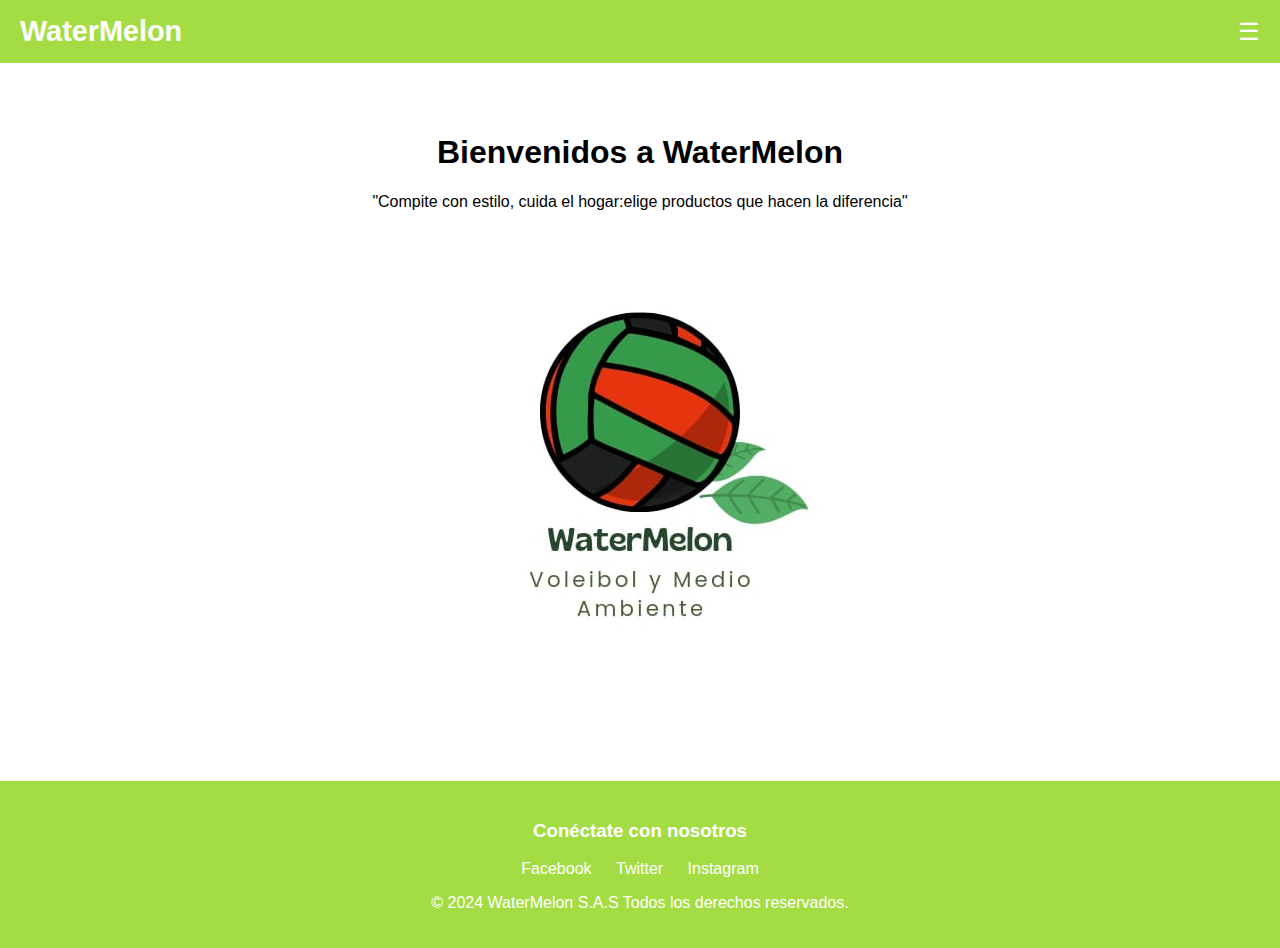
==== index.html @ 5671d33c "Rename the main html to github page works" ====
<!DOCTYPE html>
<html lang="es">
<head>
    <meta charset="UTF-8">
    <meta name="viewport" content="width=device-width, initial-scale=1.0">
    <title>WaterMelon Home</title>
    <link rel="stylesheet" href="Css/main.css">
</head>
<body>
    <!-- Menú de navegación -->
    <nav class="navbar">
        <div class="navbar-logo">WaterMelon</div>
        <div class="navbar-toggle" onclick="toggleMenu()">☰</div>
        <ul class="navbar-menu">
            <li><a href="login_register.html">Iniciar Sesión</a></li>
            <li><a href="main.html#banner">Inicio</a></li>
            <li><a href="us.html">Acerca de Nosotros</a></li>
            <li><a href="products.html">Productos</a></li>
            <li><a href="reviews.html">Reseñas</a></li>
            <li><a href="#footer">Contacto</a></li>
        </ul>
    </nav>

    <!-- Banner -->
    <section id="banner" class="banner">
        <h1>Bienvenidos a WaterMelon</h1>
        <p>"Compite con estilo, cuida el hogar:elige productos que hacen la diferencia"</p>
        <img src="Images/LogoWaterMelon.jpeg" alt="LogoWaterMelon">
    </section>

    <!-- Pie de Página -->
    <footer id="footer" class="footer">
        <h3>Conéctate con nosotros</h3>
        <a href="https://www.facebook.com/profile.php?id=61568351644784">Facebook</a>
        <a href="https://x.com/Natalia93241161?t=AyfLiwzTDsrTQpdXZl_oAg&s=09">Twitter</a>
        <a href="https://www.instagram.com/watermelon_voleibol/profilecard/?igsh=YWNsajdraG95bDB3">Instagram</a>
        <p>&copy; 2024 WaterMelon S.A.S Todos los derechos reservados.</p>
    </footer>

    <script src="JavaScript/main.js"></script>
</body>
</html>
---- Css/main.css ----
/* General Styles */
body {
    font-family: Arial, sans-serif;
    margin: 0;
    padding: 0;
    box-sizing: border-box;
}

/* Navbar */
.navbar {
    background-color: #a4dd43;
    color: #fff;
    display: flex;
    align-items: center;
    justify-content: space-between;
    padding: 15px 20px;
}

.navbar-logo {
    font-size: 1.8em;
    font-weight: bold;
    color: #fff;
}

.navbar-toggle {
    font-size: 1.5em;
    color: #fff;
    cursor: pointer;
    display: block;
}

/* Menú desplegable */
.navbar-menu {
    list-style: none;
    display: none; /* Oculto por defecto */
    flex-direction: column;
    gap: 15px;
    margin: 0;
    padding: 20px;
    background-color: #80ac35;
    position: absolute;
    top: 60px;
    left: 0;
    width: 100%;
}

.navbar-menu.show {
    display: flex; /* Muestra el menú cuando está activo */
}

.navbar-menu a {
    color: #fff;
    text-decoration: none;
    font-size: 1.1em;
    padding: 8px 12px;
    transition: color 0.3s ease;
}

.navbar-menu a:hover {
    color: #000000;
}

/* Secciones */
.banner, .footer {
    padding: 50px 20px;
    text-align: center;
}

.banner {
    background-color: #fff;
}

/* Pie de página, contácto */
.footer {
    background-color: #a4dd43;
    color: #fff;
    padding: 20px;
}

.footer a {
    color: #fff;
    margin: 0 10px;
    text-decoration: none;
}

.footer a:hover {
    color: #000000;
}
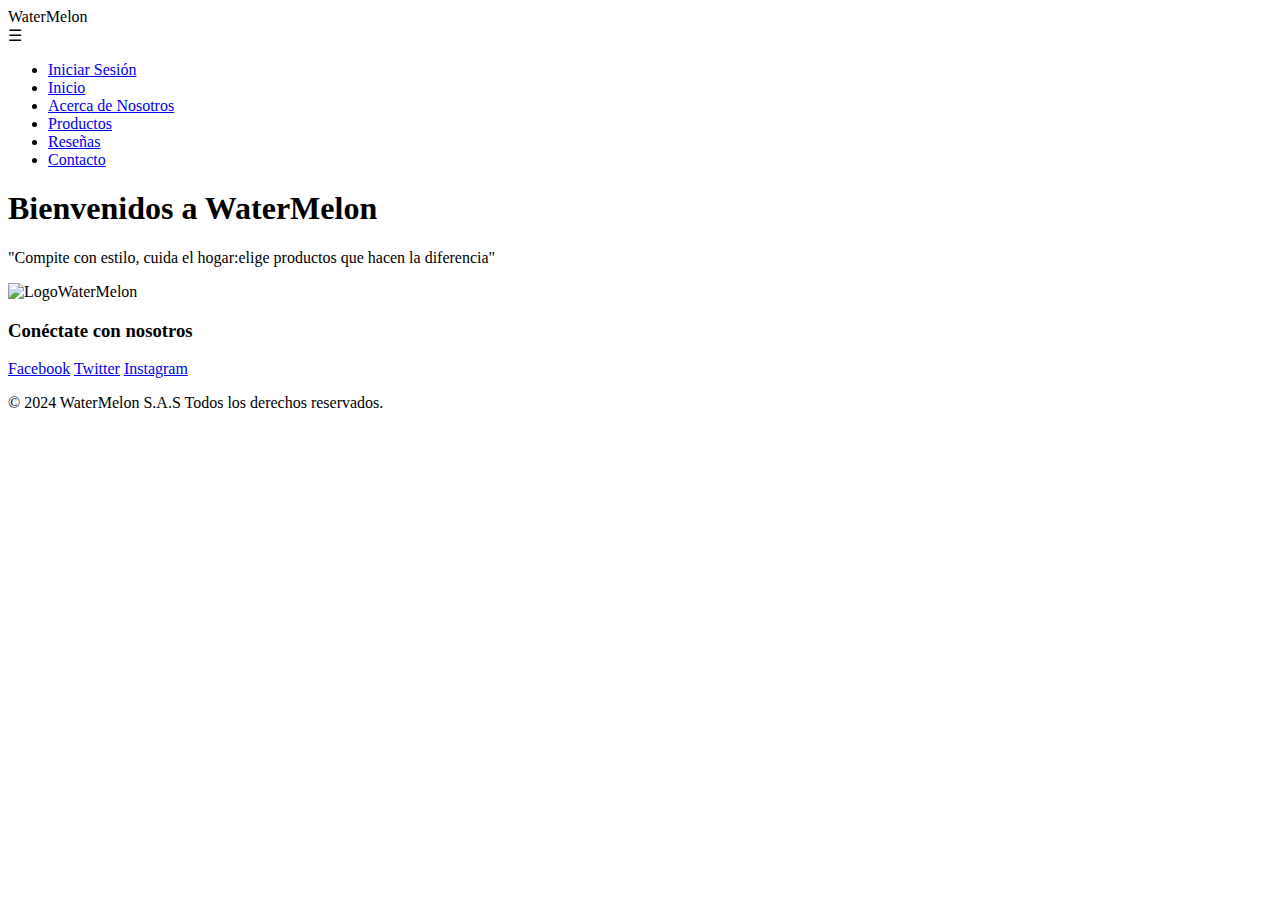
==== commit 1360e309: "renames, somechanges and any news docs" ====
--- a/index.html
+++ b/index.html
@@ -4,7 +4,7 @@
     <meta charset="UTF-8">
     <meta name="viewport" content="width=device-width, initial-scale=1.0">
     <title>WaterMelon Home</title>
-    <link rel="stylesheet" href="Css/main.css">
+    <link rel="stylesheet" href="css/main.css">
 </head>
 <body>
     <!-- Menú de navegación -->
@@ -12,9 +12,9 @@
         <div class="navbar-logo">WaterMelon</div>
         <div class="navbar-toggle" onclick="toggleMenu()">☰</div>
         <ul class="navbar-menu">
-            <li><a href="login_register.html">Iniciar Sesión</a></li>
-            <li><a href="main.html#banner">Inicio</a></li>
-            <li><a href="us.html">Acerca de Nosotros</a></li>
+            <li><a href="html/login_register.html">Iniciar Sesión</a></li>
+            <li><a href="index.html">Inicio</a></li>
+            <li><a href="about_us.html">Acerca de Nosotros</a></li>
             <li><a href="products.html">Productos</a></li>
             <li><a href="reviews.html">Reseñas</a></li>
             <li><a href="#footer">Contacto</a></li>
@@ -25,7 +25,7 @@
     <section id="banner" class="banner">
         <h1>Bienvenidos a WaterMelon</h1>
         <p>"Compite con estilo, cuida el hogar:elige productos que hacen la diferencia"</p>
-        <img src="Images/LogoWaterMelon.jpeg" alt="LogoWaterMelon">
+        <img src="images/LogoWaterMelon.jpeg" alt="LogoWaterMelon">
     </section>
 
     <!-- Pie de Página -->
@@ -37,6 +37,6 @@
         <p>&copy; 2024 WaterMelon S.A.S Todos los derechos reservados.</p>
     </footer>
 
-    <script src="JavaScript/main.js"></script>
+    <script src="js/index.js"></script>
 </body>
 </html>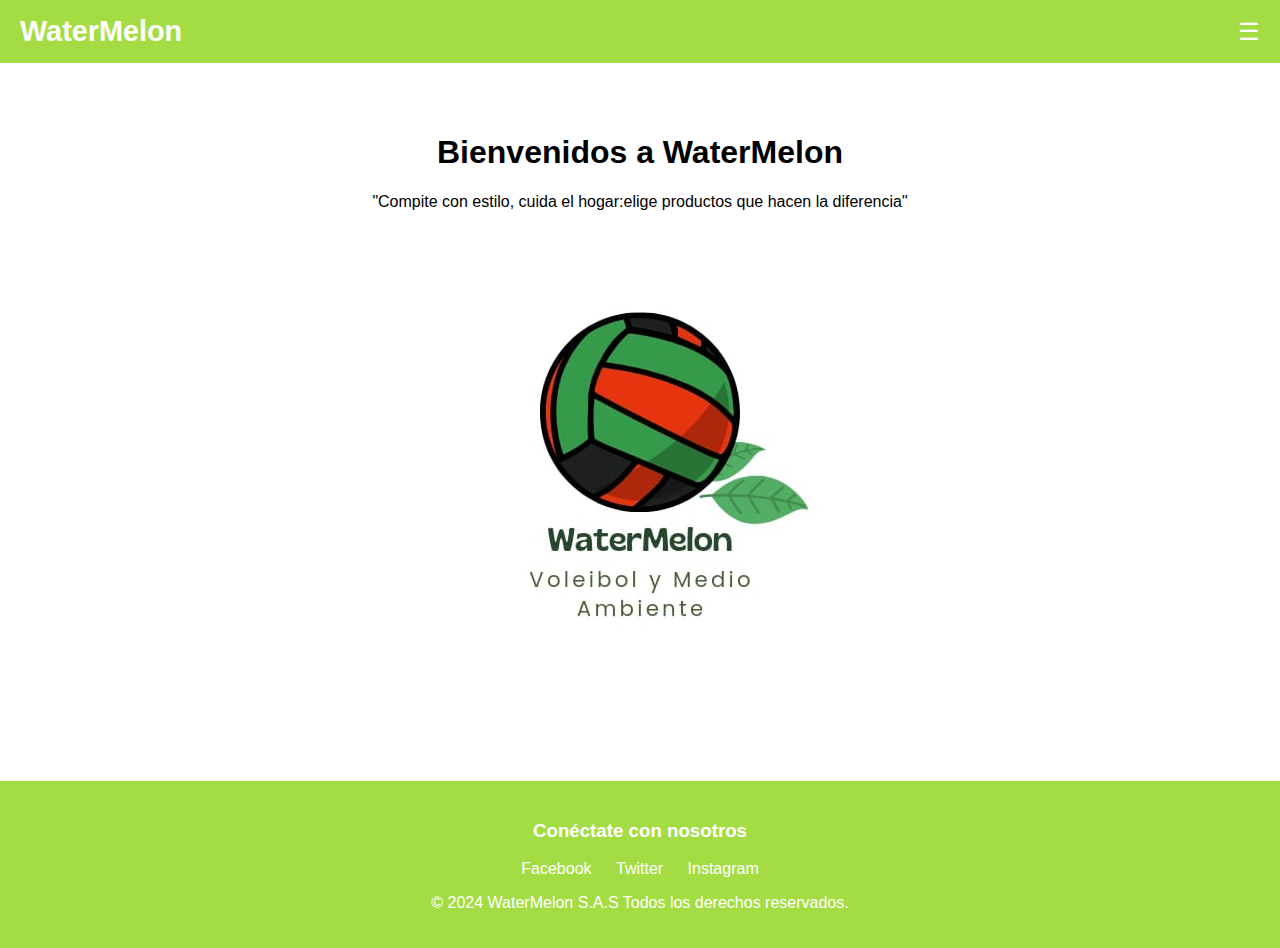
==== commit dadea5a7: "Updating somethings in products.html, a few and little changes and a new image" ====
--- a/index.html
+++ b/index.html
@@ -4,7 +4,7 @@
     <meta charset="UTF-8">
     <meta name="viewport" content="width=device-width, initial-scale=1.0">
     <title>WaterMelon Home</title>
-    <link rel="stylesheet" href="css/main.css">
+    <link rel="stylesheet" href="css/index.css">
 </head>
 <body>
     <!-- Menú de navegación -->
@@ -14,9 +14,9 @@
         <ul class="navbar-menu">
             <li><a href="html/login_register.html">Iniciar Sesión</a></li>
             <li><a href="index.html">Inicio</a></li>
-            <li><a href="about_us.html">Acerca de Nosotros</a></li>
-            <li><a href="products.html">Productos</a></li>
-            <li><a href="reviews.html">Reseñas</a></li>
+            <li><a href="html/about_us.html">Acerca de Nosotros</a></li>
+            <li><a href="html/products.html">Productos</a></li>
+            <li><a href="html/reviews.html">Reseñas</a></li>
             <li><a href="#footer">Contacto</a></li>
         </ul>
     </nav>
--- a/css/index.css
+++ b/css/index.css
@@ -0,0 +1,88 @@
+/* General Styles */
+body {
+    font-family: Arial, sans-serif;
+    margin: 0;
+    padding: 0;
+    box-sizing: border-box;
+}
+
+/* Navbar */
+.navbar {
+    background-color: #a4dd43;
+    color: #fff;
+    display: flex;
+    align-items: center;
+    justify-content: space-between;
+    padding: 15px 20px;
+}
+
+.navbar-logo {
+    font-size: 1.8em;
+    font-weight: bold;
+    color: #fff;
+}
+
+.navbar-toggle {
+    font-size: 1.5em;
+    color: #fff;
+    cursor: pointer;
+    display: block;
+}
+
+/* Menú desplegable */
+.navbar-menu {
+    list-style: none;
+    display: none; /* Oculto por defecto */
+    flex-direction: column;
+    gap: 15px;
+    margin: 0;
+    padding: 20px;
+    background-color: #80ac35;
+    position: absolute;
+    top: 60px;
+    left: 0;
+    width: 100%;
+}
+
+.navbar-menu.show {
+    display: flex; /* Muestra el menú cuando está activo */
+}
+
+.navbar-menu a {
+    color: #fff;
+    text-decoration: none;
+    font-size: 1.1em;
+    padding: 8px 12px;
+    transition: color 0.3s ease;
+}
+
+.navbar-menu a:hover {
+    color: #000000;
+}
+
+/* Secciones */
+.banner, .footer {
+    padding: 50px 20px;
+    text-align: center;
+}
+
+.banner {
+    background-color: #fff;
+}
+
+/* Pie de página, contácto */
+.footer {
+    background-color: #a4dd43;
+    color: #fff;
+    padding: 20px;
+}
+
+.footer a {
+    color: #fff;
+    margin: 0 10px;
+    text-decoration: none;
+}
+
+.footer a:hover {
+    color: #000000;
+}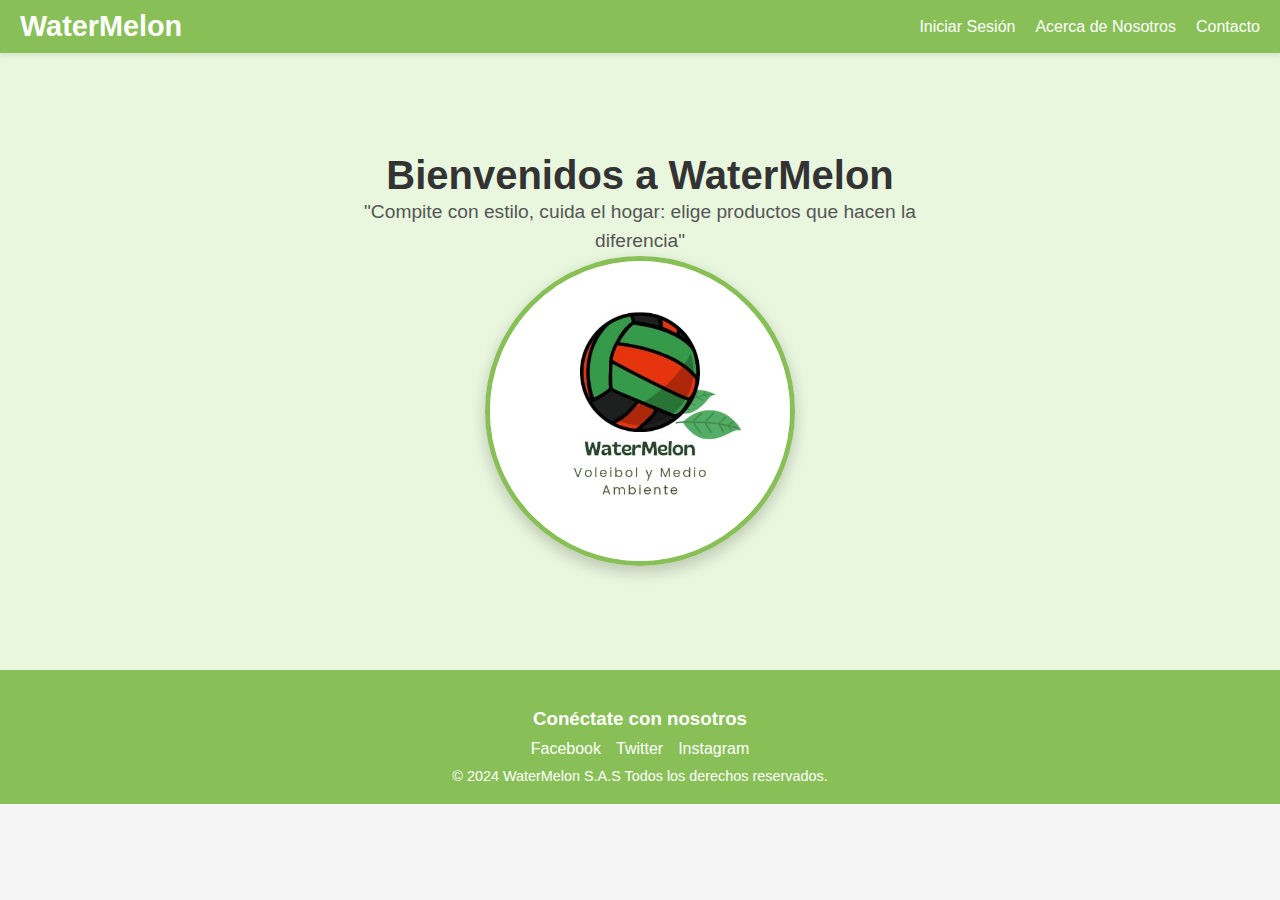
==== commit 4ed69679: "Cambios grandes en cuanto a los estilos generales de la página más la implementación tanto de la lóg" ====
--- a/index.html
+++ b/index.html
@@ -13,27 +13,28 @@
         <div class="navbar-toggle" onclick="toggleMenu()">☰</div>
         <ul class="navbar-menu">
             <li><a href="html/login_register.html">Iniciar Sesión</a></li>
-            <li><a href="index.html">Inicio</a></li>
             <li><a href="html/about_us.html">Acerca de Nosotros</a></li>
-            <li><a href="html/products.html">Productos</a></li>
-            <li><a href="html/reviews.html">Reseñas</a></li>
             <li><a href="#footer">Contacto</a></li>
         </ul>
     </nav>
 
     <!-- Banner -->
     <section id="banner" class="banner">
-        <h1>Bienvenidos a WaterMelon</h1>
-        <p>"Compite con estilo, cuida el hogar:elige productos que hacen la diferencia"</p>
-        <img src="images/LogoWaterMelon.jpeg" alt="LogoWaterMelon">
+        <div class="banner-content">
+            <h1>Bienvenidos a WaterMelon</h1>
+            <p>"Compite con estilo, cuida el hogar: elige productos que hacen la diferencia"</p>
+            <img src="images/LogoWaterMelon.jpeg" alt="Logo WaterMelon" class="banner-image">
+        </div>
     </section>
 
     <!-- Pie de Página -->
     <footer id="footer" class="footer">
         <h3>Conéctate con nosotros</h3>
-        <a href="https://www.facebook.com/profile.php?id=61568351644784">Facebook</a>
-        <a href="https://x.com/Natalia93241161?t=AyfLiwzTDsrTQpdXZl_oAg&s=09">Twitter</a>
-        <a href="https://www.instagram.com/watermelon_voleibol/profilecard/?igsh=YWNsajdraG95bDB3">Instagram</a>
+        <div class="social-links">
+            <a href="https://www.facebook.com/profile.php?id=61568351644784" target="_blank">Facebook</a>
+            <a href="https://x.com/Natalia93241161?t=AyfLiwzTDsrTQpdXZl_oAg&s=09" target="_blank">Twitter</a>
+            <a href="https://www.instagram.com/watermelon_voleibol/profilecard/?igsh=YWNsajdraG95bDB3" target="_blank">Instagram</a>
+        </div>
         <p>&copy; 2024 WaterMelon S.A.S Todos los derechos reservados.</p>
     </footer>
 
--- a/css/index.css
+++ b/css/index.css
@@ -1,88 +1,124 @@
 /* General Styles */
 body {
-    font-family: Arial, sans-serif;
+    font-family: 'Segoe UI', Tahoma, Geneva, Verdana, sans-serif;
     margin: 0;
     padding: 0;
     box-sizing: border-box;
+    background-color: #f5f5f5; /* Fondo neutro */
+    color: #333; /* Texto oscuro para mejor legibilidad */
 }
 
 /* Navbar */
 .navbar {
-    background-color: #a4dd43;
+    background-color: #88c057; /* Color común */
     color: #fff;
     display: flex;
     align-items: center;
     justify-content: space-between;
-    padding: 15px 20px;
+    padding: 10px 20px;
+    position: sticky;
+    top: 0;
+    z-index: 1000;
+    box-shadow: 0 2px 5px rgba(0, 0, 0, 0.1);
 }
 
 .navbar-logo {
-    font-size: 1.8em;
+    font-size: 1.8rem;
     font-weight: bold;
     color: #fff;
 }
 
 .navbar-toggle {
-    font-size: 1.5em;
-    color: #fff;
+    font-size: 1.8rem;
     cursor: pointer;
-    display: block;
+    display: none; /* Ocultar para pantallas grandes */
 }
 
-/* Menú desplegable */
 .navbar-menu {
     list-style: none;
-    display: none; /* Oculto por defecto */
-    flex-direction: column;
-    gap: 15px;
+    display: flex;
+    gap: 20px;
     margin: 0;
-    padding: 20px;
-    background-color: #80ac35;
-    position: absolute;
-    top: 60px;
-    left: 0;
-    width: 100%;
-}
-
-.navbar-menu.show {
-    display: flex; /* Muestra el menú cuando está activo */
+    padding: 0;
 }
 
 .navbar-menu a {
     color: #fff;
     text-decoration: none;
-    font-size: 1.1em;
-    padding: 8px 12px;
-    transition: color 0.3s ease;
+    font-size: 1rem;
+    transition: color 0.3s ease, background-color 0.3s ease;
 }
 
 .navbar-menu a:hover {
-    color: #000000;
+    background-color: #222; /* Color común de fondo en hover */
+    color: #fff; /* Asegurar que el texto sea blanco */
 }
 
-/* Secciones */
-.banner, .footer {
-    padding: 50px 20px;
+/* Banner Section */
+.banner {
+    background-color: #e9f7df;
+    padding: 100px 20px;
+    text-align: center;
+    display: flex;
+    flex-direction: column;
+    align-items: center;
+    gap: 20px;
+}
+
+.banner h1 {
+    font-size: 2.5rem;
+    color: #333;
+    margin: 0;
+}
+
+.banner p {
+    font-size: 1.2rem;
+    color: #555;
+    max-width: 600px;
+    line-height: 1.5;
+    margin: 0 auto;
+}
+
+.banner-image {
+    width: 300px; /* Tamaño más grande */
+    height: auto;
+    border-radius: 50%;
+    border: 5px solid #88c057; /* Borde más grueso para equilibrar */
+    box-shadow: 0 6px 15px rgba(0, 0, 0, 0.2); /* Sombra ligeramente más intensa */
+}
+
+/* Footer */
+.footer {
+    background-color: #88c057; /* Color común */
+    color: #fff;
+    padding: 20px;
     text-align: center;
 }
 
-.banner {
-    background-color: #fff;
+.footer h3 {
+    margin-bottom: 10px;
 }
 
-/* Pie de página, contácto */
-.footer {
-    background-color: #a4dd43;
-    color: #fff;
-    padding: 20px;
+.social-links {
+    display: flex;
+    justify-content: center;
+    gap: 15px;
+    margin-bottom: 10px;
 }
 
 .footer a {
     color: #fff;
-    margin: 0 10px;
     text-decoration: none;
+    font-size: 1rem;
+    transition: color 0.3s ease, background-color 0.3s ease;
 }
 
 .footer a:hover {
-    color: #000000;
+    background-color: #222; /* Color común de fondo en hover */
+    color: #fff; /* Asegurar que el texto sea blanco */
+}
+
+.footer p {
+    font-size: 0.9rem;
+    margin: 0;
 }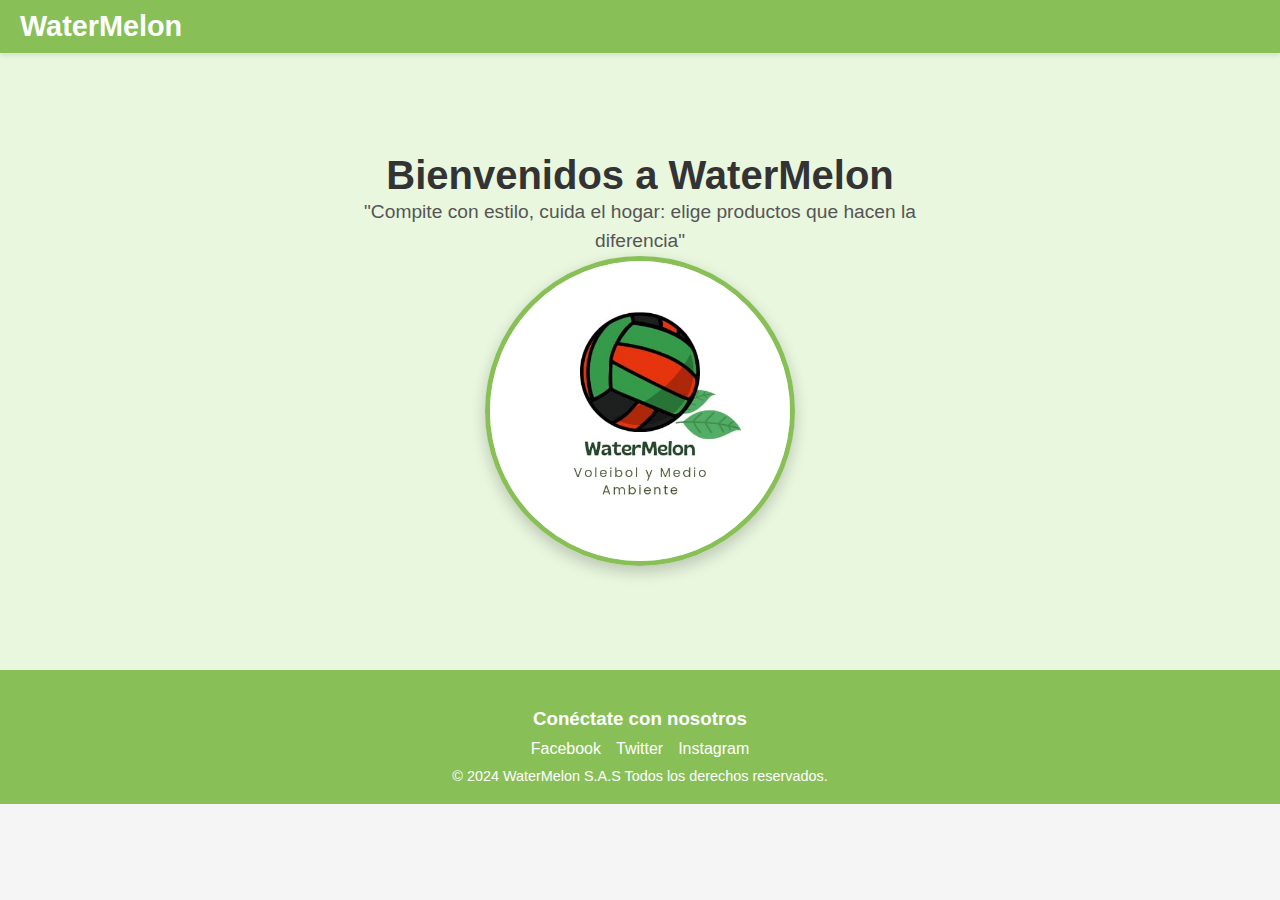
==== commit fb11cda7: "Corección del responsive en la página principal" ====
--- a/index.html
+++ b/index.html
@@ -11,7 +11,7 @@
     <nav class="navbar">
         <div class="navbar-logo">WaterMelon</div>
         <div class="navbar-toggle" onclick="toggleMenu()">☰</div>
-        <ul class="navbar-menu">
+        <ul id="navbar-menu" class="navbar-menu">
             <li><a href="html/login_register.html">Iniciar Sesión</a></li>
             <li><a href="html/about_us.html">Acerca de Nosotros</a></li>
             <li><a href="#footer">Contacto</a></li>
--- a/css/index.css
+++ b/css/index.css
@@ -42,6 +42,7 @@
     padding: 0;
 }
 
+/* Enlaces del menú de navegación */
 .navbar-menu a {
     color: #fff;
     text-decoration: none;
@@ -121,4 +122,61 @@
 .footer p {
     font-size: 0.9rem;
     margin: 0;
+}
+
+/* Navbar Menu oculto por defecto en pantallas pequeñas */
+.navbar-menu {
+    display: none; /* Inicialmente oculto */
+}
+
+/* Muestra el menú cuando la clase 'show' está activa */
+.navbar-menu.show {
+    display: flex;
+    flex-direction: column; /* Hacer que los elementos se apilen verticalmente */
+    width: 100%;
+    gap: 10px;
+}
+
+/* Estilos para los elementos de navegación en pantallas pequeñas */
+.navbar-menu a {
+    width: 100%;
+    text-align: center;
+    padding: 10px;
+    border-top: 1px solid #ccc;
+}
+
+/* Responsive Styles */
+@media (max-width: 768px) {
+    .navbar {
+        flex-direction: column;
+        padding: 10px;
+    }
+
+    /* Mostrar el ícono del menú en pantallas pequeñas */
+    .navbar-toggle {
+        display: block;
+        font-size: 2rem;
+    }
+
+    /* Ajustes del banner en pantallas pequeñas */
+    .banner {
+        padding: 50px 20px;
+    }
+
+    .banner h1 {
+        font-size: 2rem;
+    }
+
+    .banner p {
+        font-size: 1rem;
+    }
+
+    .banner-image {
+        width: 200px; /* Ajuste de tamaño */
+    }
+
+    /* Ajustes del pie de página */
+    .footer {
+        padding: 10px;
+    }
 }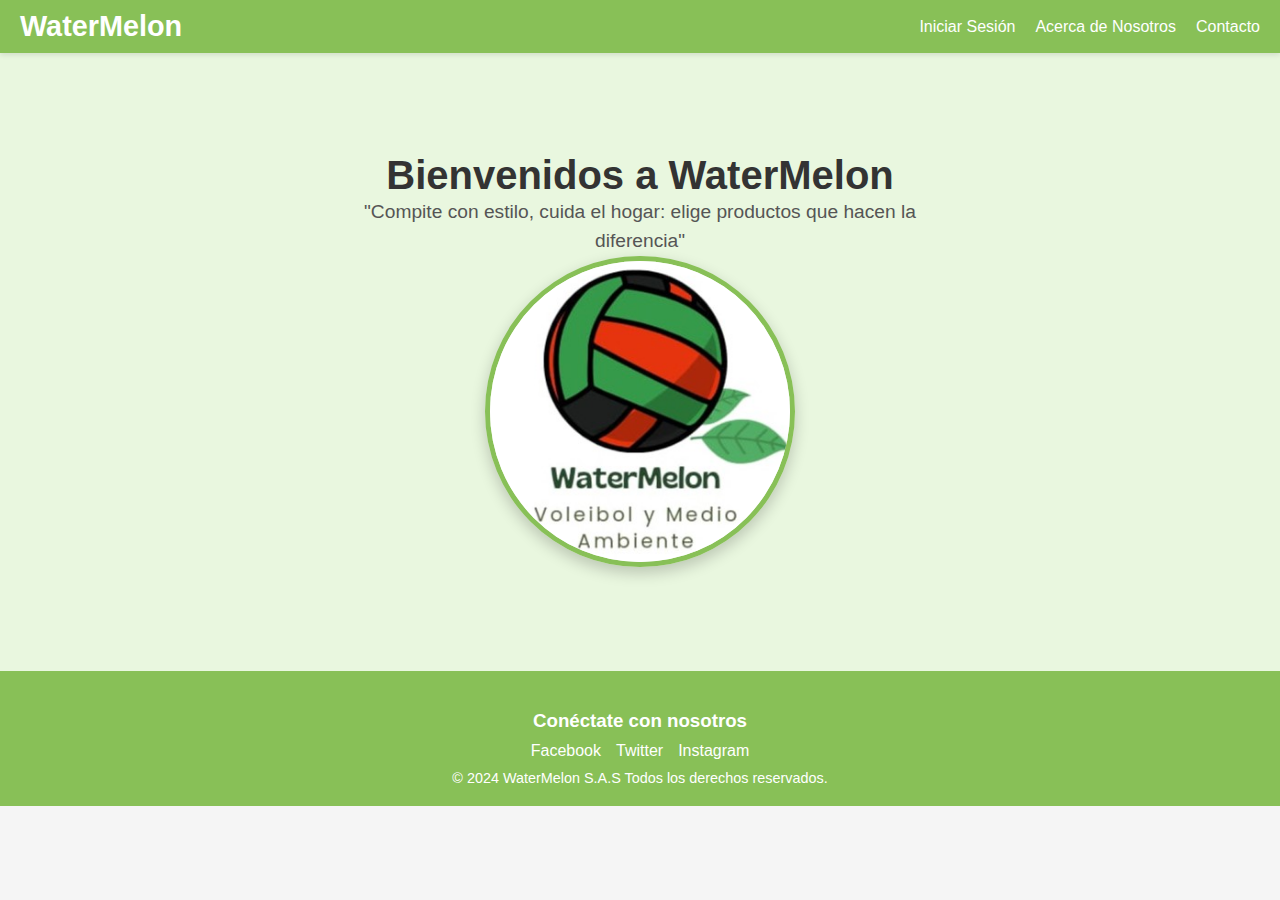
==== commit d872ebdf: "Ajustes finales" ====
--- a/index.html
+++ b/index.html
@@ -7,7 +7,7 @@
     <link rel="stylesheet" href="css/index.css">
 </head>
 <body>
-    <!-- Menú de navegación -->
+    
     <nav class="navbar">
         <div class="navbar-logo">WaterMelon</div>
         <div class="navbar-toggle" onclick="toggleMenu()">☰</div>
@@ -18,7 +18,6 @@
         </ul>
     </nav>
 
-    <!-- Banner -->
     <section id="banner" class="banner">
         <div class="banner-content">
             <h1>Bienvenidos a WaterMelon</h1>
@@ -27,7 +26,6 @@
         </div>
     </section>
 
-    <!-- Pie de Página -->
     <footer id="footer" class="footer">
         <h3>Conéctate con nosotros</h3>
         <div class="social-links">
--- a/css/index.css
+++ b/css/index.css
@@ -1,16 +1,14 @@
-/* General Styles */
-body {
+ body {
     font-family: 'Segoe UI', Tahoma, Geneva, Verdana, sans-serif;
     margin: 0;
     padding: 0;
     box-sizing: border-box;
-    background-color: #f5f5f5; /* Fondo neutro */
-    color: #333; /* Texto oscuro para mejor legibilidad */
+    background-color: #f5f5f5;
+    color: #333;
 }
 
-/* Navbar */
 .navbar {
-    background-color: #88c057; /* Color común */
+    background-color: #88c057;
     color: #fff;
     display: flex;
     align-items: center;
@@ -31,7 +29,7 @@
 .navbar-toggle {
     font-size: 1.8rem;
     cursor: pointer;
-    display: none; /* Ocultar para pantallas grandes */
+    display: none;
 }
 
 .navbar-menu {
@@ -42,7 +40,6 @@
     padding: 0;
 }
 
-/* Enlaces del menú de navegación */
 .navbar-menu a {
     color: #fff;
     text-decoration: none;
@@ -51,11 +48,12 @@
 }
 
 .navbar-menu a:hover {
-    background-color: #222; /* Color común de fondo en hover */
-    color: #fff; /* Asegurar que el texto sea blanco */
+    background-color: #222;
+    color: #fff;
+    padding: 5px;
+    border-radius: 5%;
 }
 
-/* Banner Section */
 .banner {
     background-color: #e9f7df;
     padding: 100px 20px;
@@ -81,16 +79,15 @@
 }
 
 .banner-image {
-    width: 300px; /* Tamaño más grande */
+    width: 300px;
     height: auto;
     border-radius: 50%;
-    border: 5px solid #88c057; /* Borde más grueso para equilibrar */
-    box-shadow: 0 6px 15px rgba(0, 0, 0, 0.2); /* Sombra ligeramente más intensa */
+    border: 5px solid #88c057; 
+    box-shadow: 0 6px 15px rgba(0, 0, 0, 0.2);
 }
 
-/* Footer */
 .footer {
-    background-color: #88c057; /* Color común */
+    background-color: #88c057;
     color: #fff;
     padding: 20px;
     text-align: center;
@@ -115,8 +112,10 @@
 }
 
 .footer a:hover {
-    background-color: #222; /* Color común de fondo en hover */
-    color: #fff; /* Asegurar que el texto sea blanco */
+    background-color: #222;
+    color: #fff;
+    padding: 5px;
+    border-radius: 5%;
 }
 
 .footer p {
@@ -124,41 +123,29 @@
     margin: 0;
 }
 
-/* Navbar Menu oculto por defecto en pantallas pequeñas */
-.navbar-menu {
-    display: none; /* Inicialmente oculto */
-}
-
-/* Muestra el menú cuando la clase 'show' está activa */
-.navbar-menu.show {
-    display: flex;
-    flex-direction: column; /* Hacer que los elementos se apilen verticalmente */
-    width: 100%;
-    gap: 10px;
-}
-
-/* Estilos para los elementos de navegación en pantallas pequeñas */
-.navbar-menu a {
-    width: 100%;
-    text-align: center;
-    padding: 10px;
-    border-top: 1px solid #ccc;
-}
-
-/* Responsive Styles */
+/* Responsive */
 @media (max-width: 768px) {
-    .navbar {
+    .navbar-menu {
+        display: none; 
         flex-direction: column;
-        padding: 10px;
+        width: 100%;
+        gap: 10px;
+        background-color: #88c057; 
+        position: absolute;
+        top: 100%;
+        left: 0;
+        box-shadow: 0 2px 5px rgba(0, 0, 0, 0.2);
+        z-index: 999;
     }
 
-    /* Mostrar el ícono del menú en pantallas pequeñas */
+    .navbar-menu.show {
+        display: flex; 
+    }
+
     .navbar-toggle {
         display: block;
-        font-size: 2rem;
     }
 
-    /* Ajustes del banner en pantallas pequeñas */
     .banner {
         padding: 50px 20px;
     }
@@ -172,10 +159,9 @@
     }
 
     .banner-image {
-        width: 200px; /* Ajuste de tamaño */
+        width: 200px; 
     }
 
-    /* Ajustes del pie de página */
     .footer {
         padding: 10px;
     }
